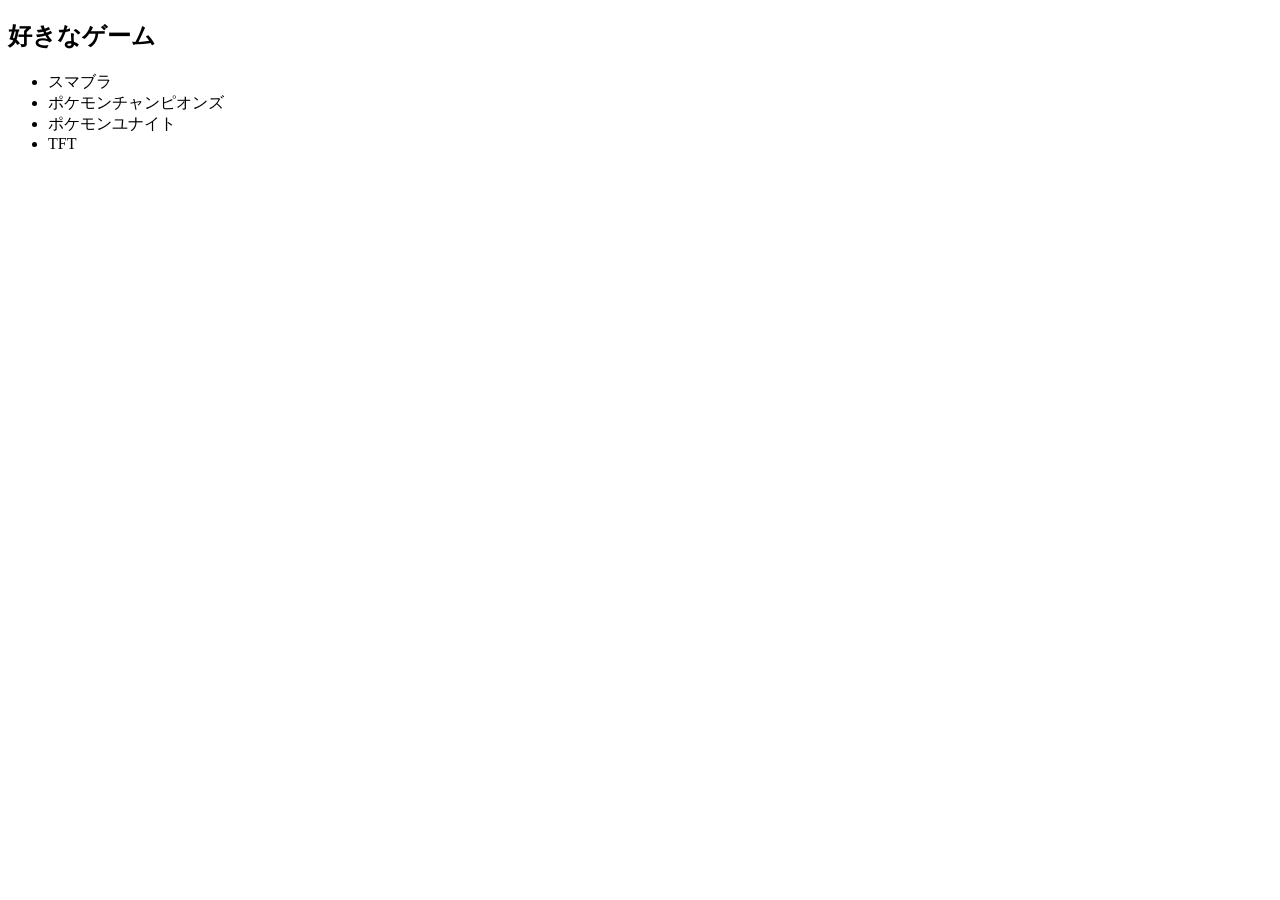
==== index.html @ bddfd9c9 "10-A課題" ====
<!DOCTYPE html>
<html lang="ja">
<head>
    <meta charset="UTF-8">
    <meta name="viewport" content="width=device-width, initial-scale=1.0">
    <title>Webページタイトル</title>
</head>
<body>
<h2>好きなゲーム</h2>
<ul>
  <li>スマブラ</li>
  <li>ポケモンチャンピオンズ</li>
  <li>ポケモンユナイト</li>
  <li>TFT</li>
</ul>
</body>
</html>
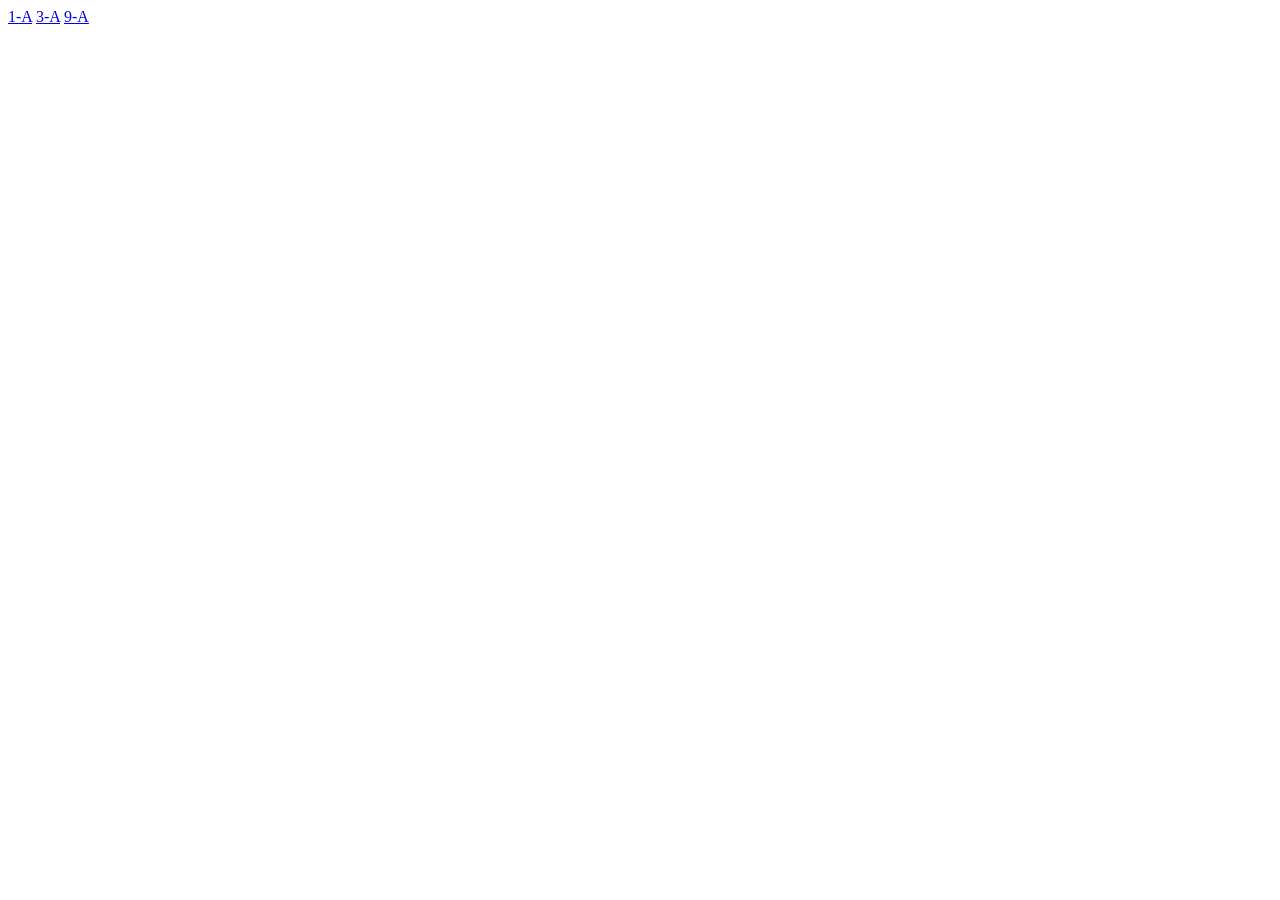
==== commit 40e755e0: "10-A課題" ====
--- a/index.html
+++ b/index.html
@@ -3,15 +3,11 @@
 <head>
     <meta charset="UTF-8">
     <meta name="viewport" content="width=device-width, initial-scale=1.0">
-    <title>Webページタイトル</title>
+    <title>Document</title>
 </head>
 <body>
-<h2>好きなゲーム</h2>
-<ul>
-  <li>スマブラ</li>
-  <li>ポケモンチャンピオンズ</li>
-  <li>ポケモンユナイト</li>
-  <li>TFT</li>
-</ul>
+    <a href="index.html">1-A</a>
+    <a href="3-A.html">3-A</a>
+    <a href="stylesheet.html">9-A</a>
 </body>
 </html>
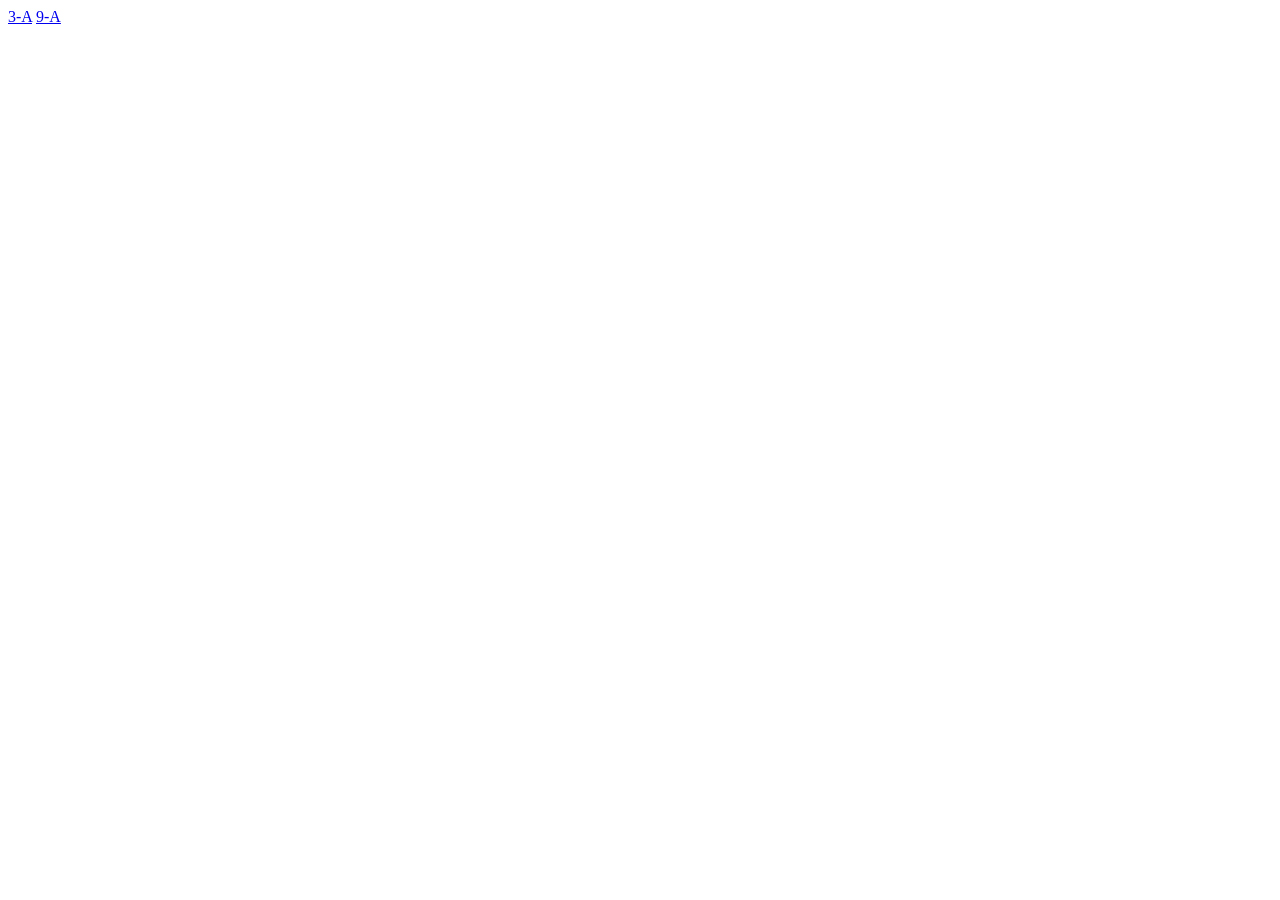
==== commit 38f8d0a6: "final" ====
--- a/index.html
+++ b/index.html
@@ -6,7 +6,6 @@
     <title>Document</title>
 </head>
 <body>
-    <a href="index.html">1-A</a>
     <a href="3-A.html">3-A</a>
     <a href="stylesheet.html">9-A</a>
 </body>
